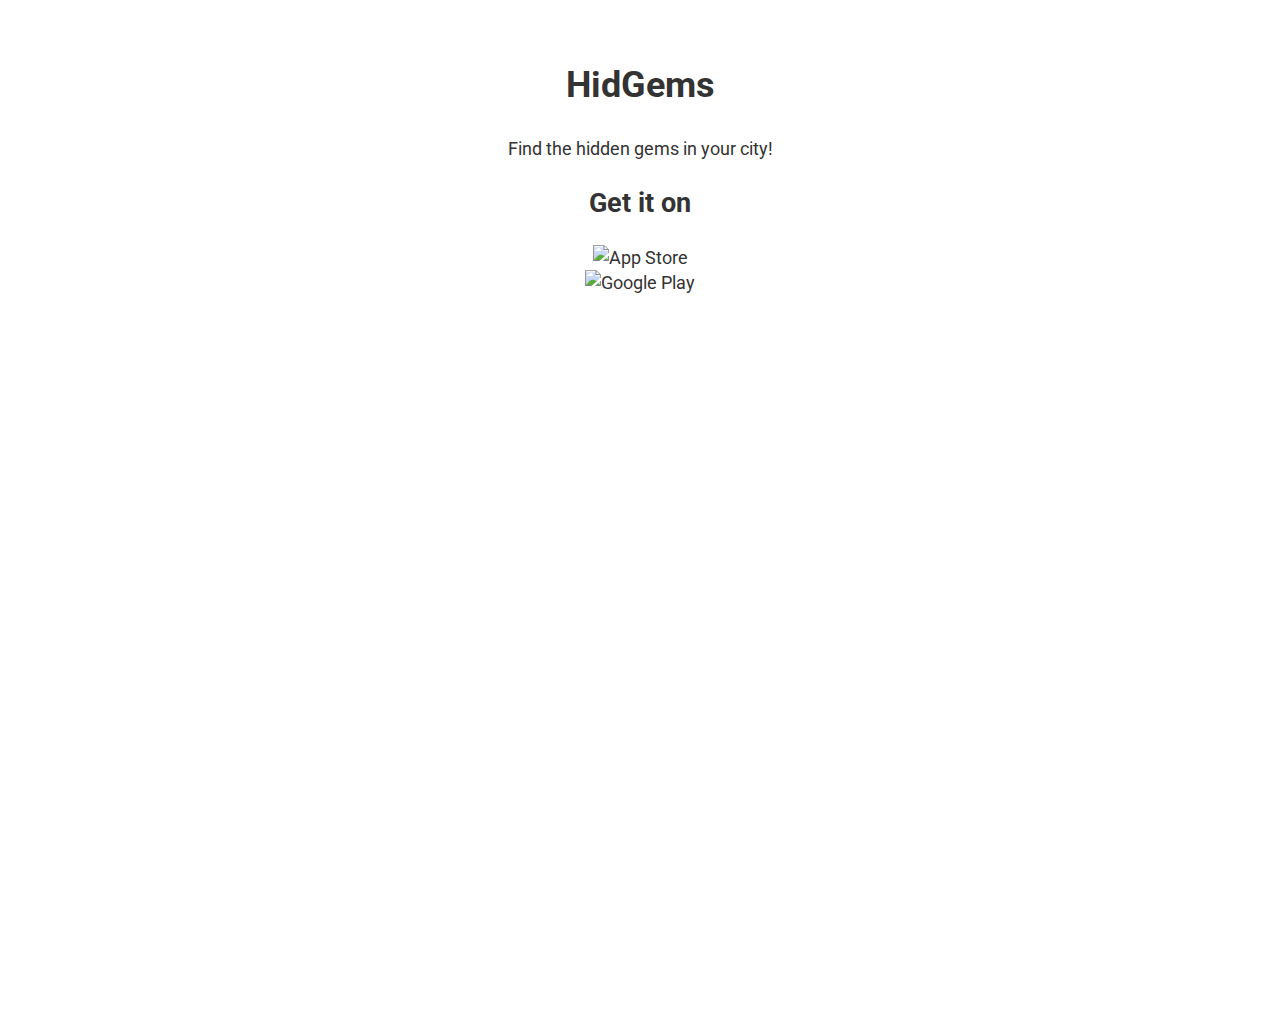
==== site.html @ fdb80586 "First commit" ====
<html>
<head>
  <title>HidGems</title>
  <link rel="stylesheet" href="style.css">
</head>
<body>
  <div class="title">
    <h1>HidGems</h1>
    <p>Find the hidden gems in your city!</p>
  <div class="mockup">

  </div>
  <div class="get_it_on">
    <h2>Get it on</h2>
    <div class="app_store">
      <img src="images/app_store.png" alt="App Store">
    </div>
    <div class="google_play">
      <img src="images/google_play.png" alt="Google Play">
  </div>
  </div>
</body>
</html>
---- style.css ----
@import url(https://fonts.googleapis.com/css?family=Open+Sans);
@import url(https://fonts.googleapis.com/css?family=Roboto:400,700&amp;subset=cyrillic);

html {
  height:100%;
}

body {
  margin: 20px;
  text-align: center;
  margin: 0;
  padding: 60px;
  font-family: "Roboto";
  font-size: 18px;
  line-height: 1.42857143;
  color: #333;
  background-color: #fff;
  height:100%;
}

/*nav {
  text-align: center;
  max-width: auto;
  mask-image: linear-gradient(90deg, rgba(255, 255, 255, 0) 0%, #ffffff 25%, #ffffff 75%, rgba(255, 255, 255, 0) 100%);
  margin: 0 auto;
  padding: 10px 0;
}

nav ul.nav{

    vertical-align: middle;
    text-align: center;
    align-items: center;
    display: inline-flex;
    flex-direction: row;
    background: linear-gradient(90deg, rgba(255, 255, 255, 0) 0%, rgba(255, 255, 255, 0.2) 25%, rgba(255, 255, 255, 0.2) 75%, rgba(255, 255, 255, 0) 100%);
    box-shadow: 0 0 25px rgba(0, 0, 0, 0.1), inset 0 0 1px rgba(255, 255, 255, 0.6);
  }

ul.items{
  text-align: center;
}
ul.account{
    text-align: right;
}

nav ul li {
  display: inline-block;
}

nav h2.title {
    padding: 18px;
    font-family: "Open Sans";
    text-transform:uppercase;
    color: rgba(0, 35, 122, 0.5);
    font-size: 18px;
    text-align: left;
    text-decoration: none;
    display: inline-flex;
}

nav ul li a {
  text-align: center;
  padding: 18px;
  font-family: "Open Sans";
  text-transform:uppercase;
  color: rgba(0, 35, 122, 0.5);
  font-size: 18px;
  text-decoration: none;
  display: block;
}

nav ul li a:hover {
  box-shadow: 0 0 10px rgba(0, 0, 0, 0.1), inset 0 0 1px rgba(255, 255, 255, 0.6);
  background: rgba(255, 255, 255, 0.1);
  color: rgba(0, 35, 122, 0.7);
}
*/
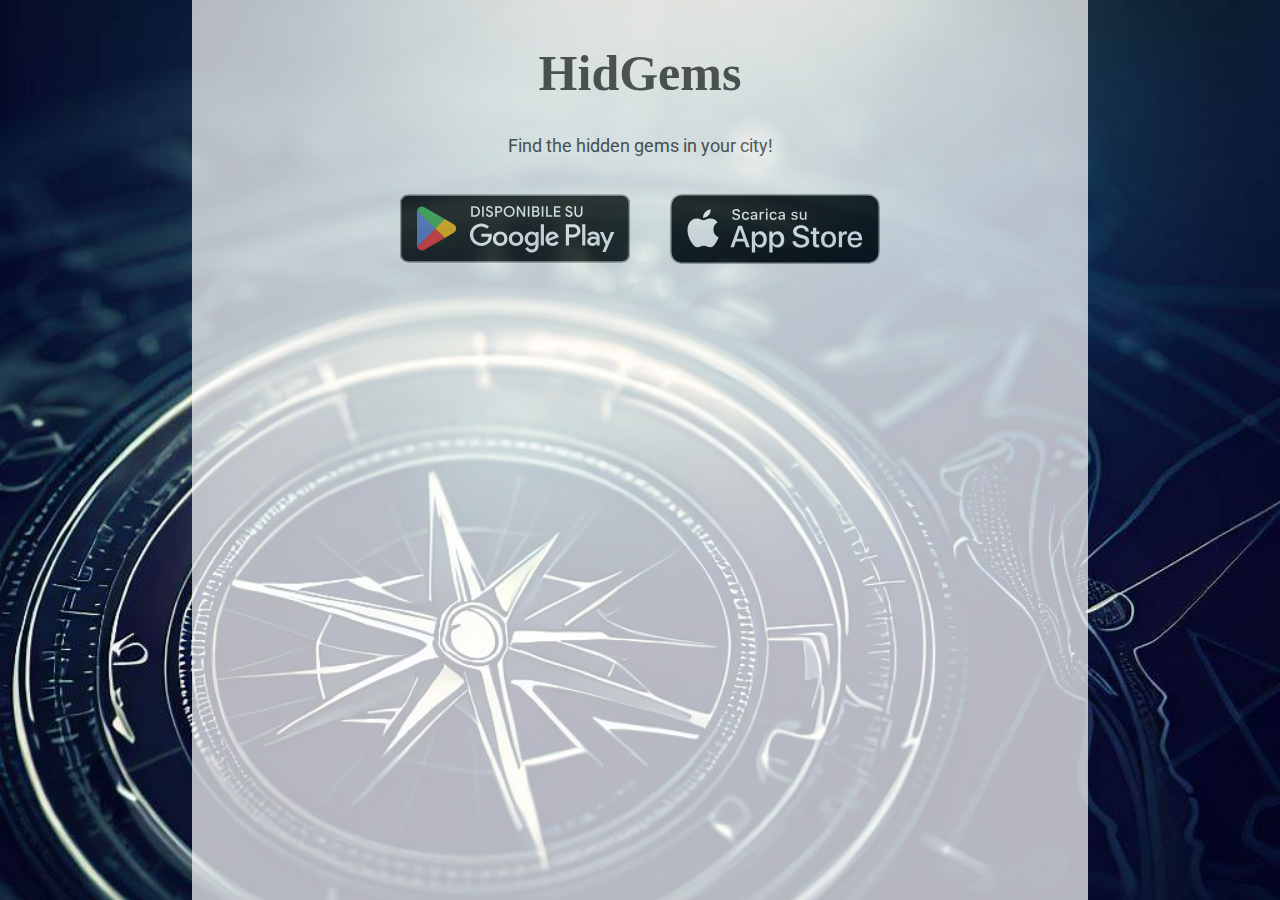
==== commit 44058ece: "Add style and badges" ====
--- a/site.html
+++ b/site.html
@@ -4,20 +4,19 @@
   <link rel="stylesheet" href="style.css">
 </head>
 <body>
-  <div class="title">
-    <h1>HidGems</h1>
-    <p>Find the hidden gems in your city!</p>
-  <div class="mockup">
-
-  </div>
-  <div class="get_it_on">
-    <h2>Get it on</h2>
-    <div class="app_store">
-      <img src="images/app_store.png" alt="App Store">
+  <div class="foreground">
+    <div class="content">
+      <div class="intestation">
+        <h1 class="title">HidGems</h1>
+        <p>Find the hidden gems in your city!</p>
+      </div>
+      <div class="mockup">
+      </div>
+      <div class="get_it_on">
+        <img class="google" src="images/google-play-badge.svg" alt="Disponibile su Google Play">
+        <img class="apple" src="images/app-store.svg" alt="Scarica su App Store">
+      </div>
     </div>
-    <div class="google_play">
-      <img src="images/google_play.png" alt="Google Play">
-  </div>
   </div>
 </body>
 </html>--- a/style.css
+++ b/style.css
@@ -1,21 +1,96 @@
 @import url(https://fonts.googleapis.com/css?family=Open+Sans);
 @import url(https://fonts.googleapis.com/css?family=Roboto:400,700&amp;subset=cyrillic);
+@import url(https://fonts.cdnfonts.com/css/bellada);
 
 html {
   height:100%;
 }
 
-body {
-  margin: 20px;
-  text-align: center;
-  margin: 0;
-  padding: 60px;
+.title {
+  font-family: Bellada;
+  font-size: 50;
+}
+
+.intestation {
   font-family: "Roboto";
   font-size: 18px;
-  line-height: 1.42857143;
   color: #333;
-  background-color: #fff;
-  height:100%;
+}
+
+.content {
+  padding: 10px;
+}
+
+@media screen and (min-width: 1024px) {
+  body {
+    background-image: url(images/_1377337f-2e87-455a-b256-a7efedf1e8f2.jpg);
+    background-repeat: no-repeat;
+    background-size: cover;
+    text-align: center;
+    margin: 0;
+  }
+
+  .foreground{
+    background-color: white;
+    opacity: 0.7;
+    min-height: 100%;
+    max-width: 70%;
+    margin: auto auto;
+  }
+}
+
+@media screen and (min-width: 769px){
+  .get_it_on {
+    display: flex;
+    flex-direction: row;
+    align-items: center;
+    justify-content: center;
+    margin: 50px 50px;
+    max-block-size: 5%;
+    width: auto;
+  }
+  
+  .get_it_on img {
+    margin: 0 20px;
+    display: flex;
+    width: fit-content;
+  }
+  
+  .google {
+    height: 89;
+  }
+
+  .apple {
+    height: 70;
+  }
+}
+
+@media screen and (max-width: 768px) {
+  .get_it_on {
+    display: flex;
+    flex-direction: column;
+    align-items: center;
+    justify-content: center;
+    margin: 100px 50px;
+    max-block-size: 5%;
+    width: auto;
+  }
+  
+  .get_it_on img {
+    margin: 10 20px;
+    display: flex;
+    width: fit-content;
+  }
+
+  
+  .google {
+    height: 80;
+  }
+
+  .apple {
+    height: 70;
+  }
+
 }
 
 /*nav {
